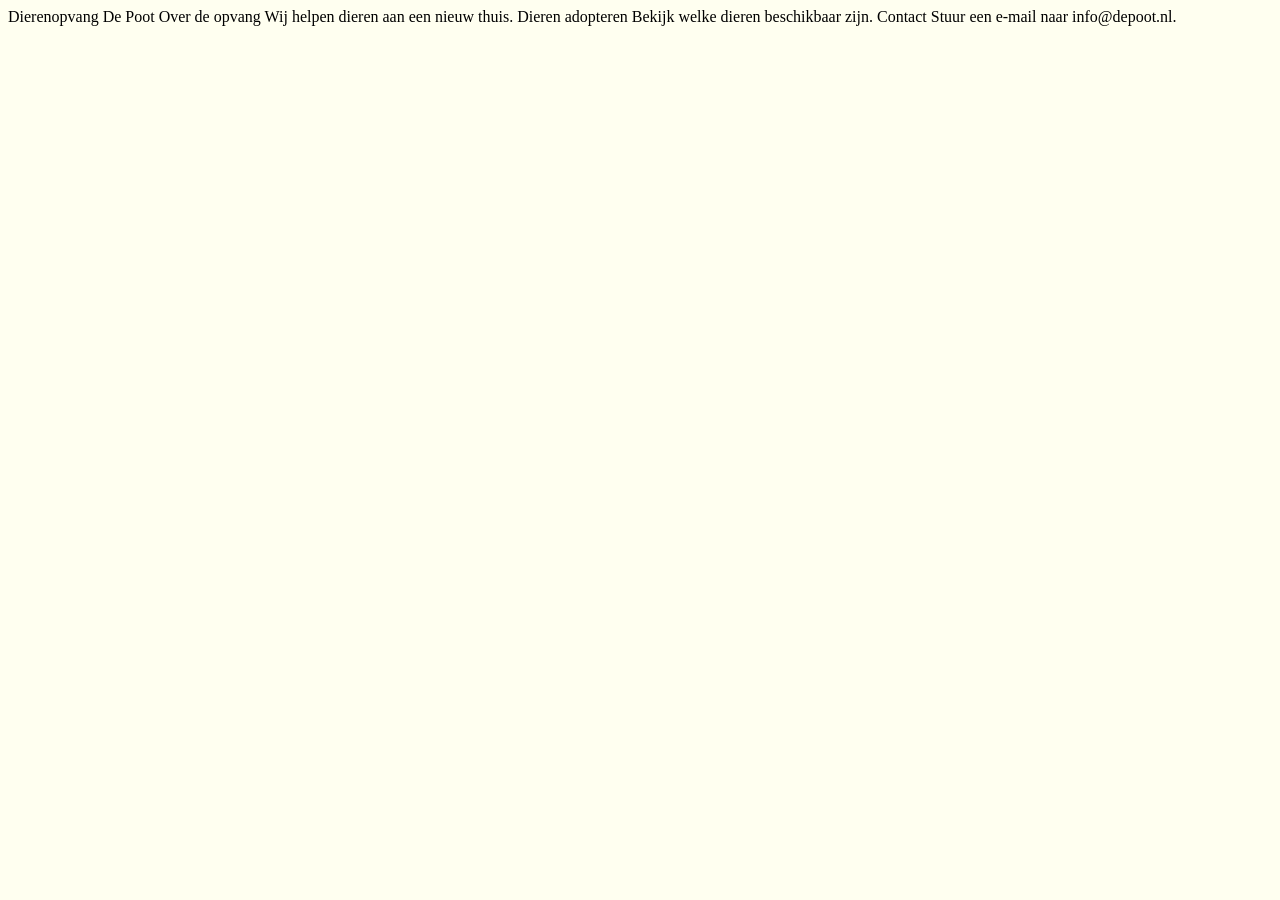
==== Dierenopvang/index.html @ 46817f1d "Initial commit" ====
<!DOCTYPE html>
<html lang="nl">
<head>
    <meta charset="UTF-8">
    <meta name="viewport" content="width=device-width, initial-scale=1.0">
    <title>Dierenopvang De Poot</title>
    <link rel="stylesheet" href="style.css">
</head>
<body>
    Dierenopvang De Poot
    Over de opvang
    Wij helpen dieren aan een nieuw thuis.
    Dieren adopteren
    Bekijk welke dieren beschikbaar zijn.
    Contact
    Stuur een e-mail naar info@depoot.nl.
</body>
</html>
---- Dierenopvang/style.css ----
body {
    background-color: ivory;
}

h1 {
    color: darkgreen;
}

p {
    font-size: 17px;
}
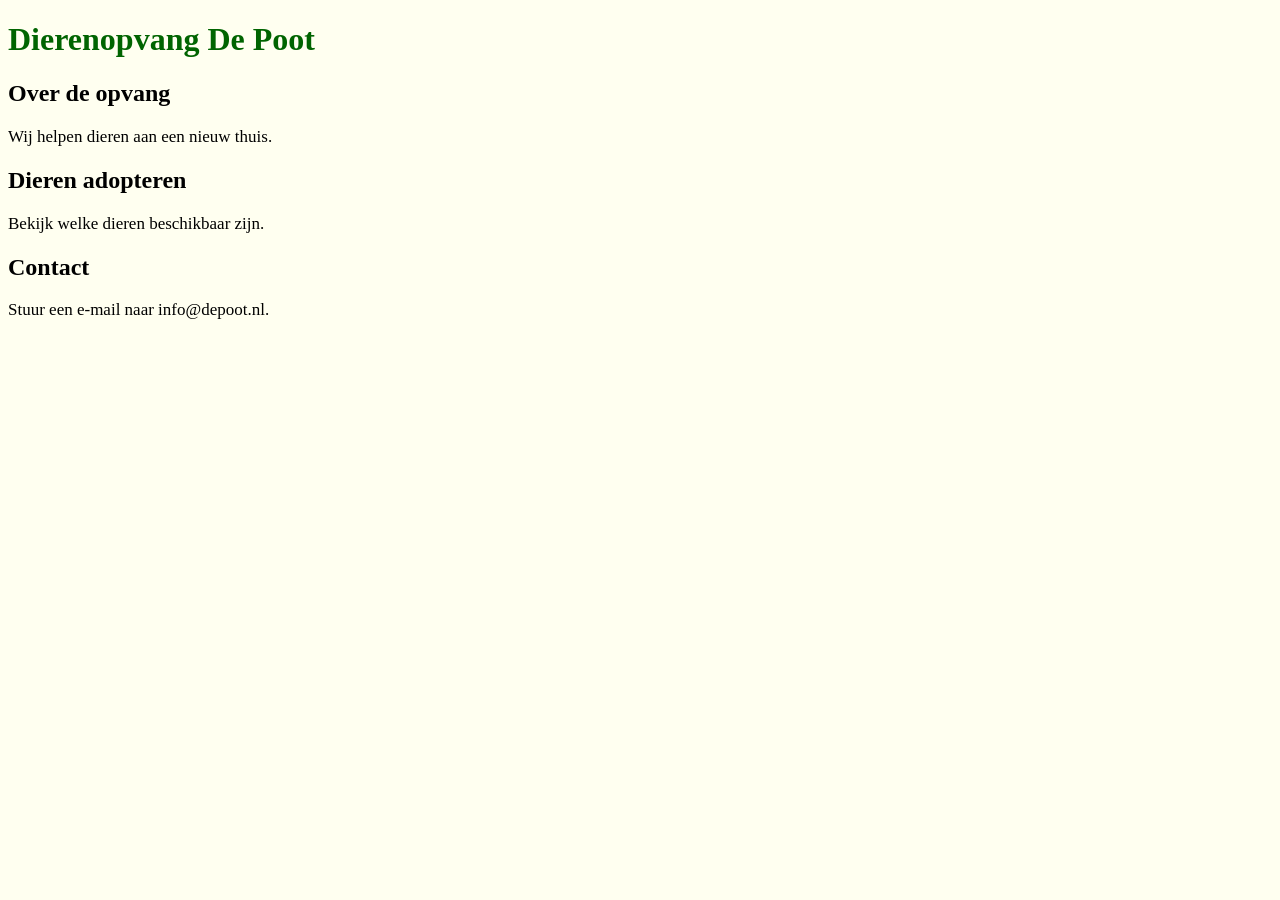
==== commit b3355dc8: "ik heb de index.html bij dierenopvang aangepast voor opdracht 2.2" ====
--- a/Dierenopvang/index.html
+++ b/Dierenopvang/index.html
@@ -7,12 +7,22 @@
     <link rel="stylesheet" href="style.css">
 </head>
 <body>
-    Dierenopvang De Poot
-    Over de opvang
-    Wij helpen dieren aan een nieuw thuis.
-    Dieren adopteren
-    Bekijk welke dieren beschikbaar zijn.
-    Contact
-    Stuur een e-mail naar info@depoot.nl.
+<h1> Dierenopvang De Poot </h1> 
+
+<h2> Over de opvang </h2> 
+
+<p> Wij helpen dieren aan een nieuw thuis. </p> 
+
+ 
+
+<h2> Dieren adopteren </h2> 
+
+<p> Bekijk welke dieren beschikbaar zijn.  </p> 
+
+ 
+
+<h2> Contact </h2> 
+
+<p> Stuur een e-mail naar info@depoot.nl. </p> 
 </body>
 </html>
